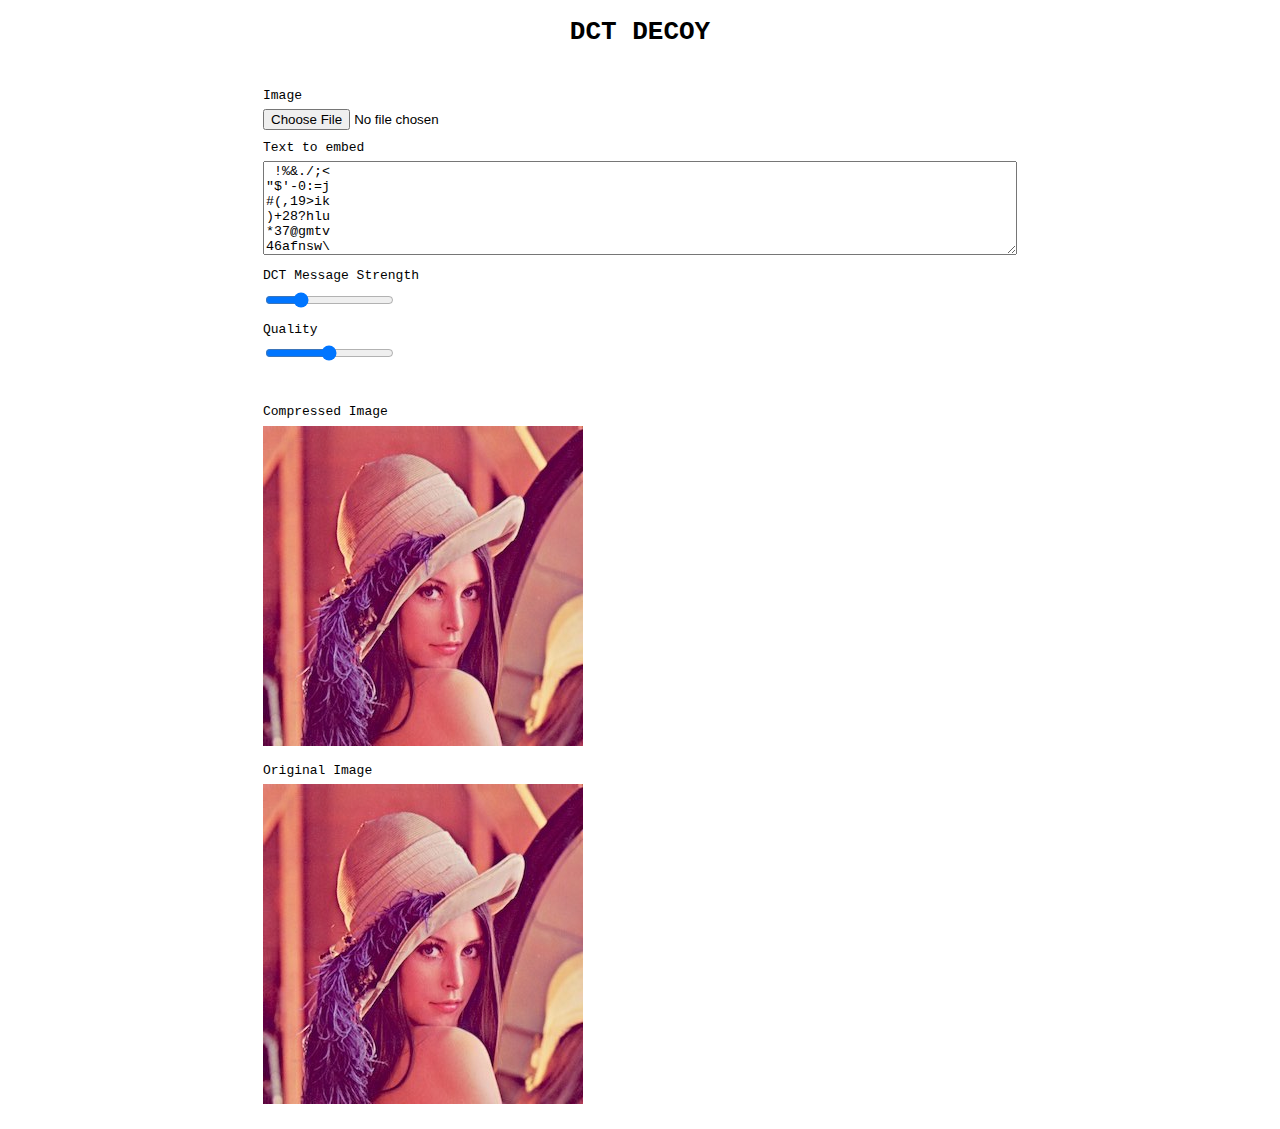
==== index.html @ 3a30fbd9 "Externalize stylesheet" ====
<!DOCTYPE html>
<html>

<head>
    <meta charset="utf-8">
    <title>DCT Decoy</title>
    <script src="jpgjs/jpg.js"></script>
    <script src="petitoJPEG/demo/support/spin.js"></script>
    <link type="text/css" href="style.css" rel="stylesheet">
    </style>
</head>

<body>
    <div class="container">
        <div>
            <h1 style="text-align:center">DCT DECOY</h1>
        </div>
        <div class="flex-container">
            <div class="flex-item-left">
                <div><label>Image</label><input type="file" onchange='readfile(this.files[0])'></input></div>
                <div><label>Text to embed</label>
                    <textarea id="message" style="width:100%;height:7em;box-sizing:border-box;">
                    </textarea>
                </div>
                <div>
                    <label for="amount">DCT Message Strength</label>
                    <input type="range" id="amount" style="" min="1" max="1000" value="250"
                        data-highlight="true"></input>
                </div>
                <div>
                    <label for="slider">Quality</label>
                    <input type="range" id="slider" style="" min="1" max="100" value="50" data-highlight="true"></input>
                </div>
                <div id="compression" style="font-weight: bold; font-size: 1em;"></div>
                <div>
                    <pre id="decoded-text" style="white-space: pre-wrap;word-wrap: break-word;"></pre>
                </div>

            </div>
            <div class="flex-item-right">
                <div id="spinner"></div>
                <div>
                    <label id="compcaption">Compressed Image</label>
                    <img id="dstimg" src="lena.jpg" />
                </div>
                <div>
                    <label id="origcaption">Original Image</label>
                    <img id="img" src="lena.jpg" />
                </div>
            </div>

        </div>


    </div>





    <script>
        /**
         * The spinner object from spin.js
         */
        var opts = {
            lines: 7, // The number of lines to draw
            length: 10, // The length of each line
            width: 10, // The line thickness
            radius: 12, // The radius of the inner circle
            corners: 1.0, // Corner roundness (0..1)
            rotate: 19, // The rotation offset
            direction: 1, // 1: clockwise, -1: counterclockwise
            color: 'white', // #rgb or #rrggbb or array of colors
            speed: 1.2, // Rounds per second
            trail: 60, // Afterglow percentage
            shadow: false, // Whether to render a shadow
            hwaccel: true, // Whether to use hardware acceleration
            className: 'spinner', // The CSS class to assign to the spinner
            zIndex: 2e9, // The z-index (defaults to 2000000000)
            top: '50%', // Top position relative to parent in px
            left: '50%' // Left position relative to parent in px
        };


        /**
         * Returns an ImageData object 
         * @param imgElem
         */
        function getPixelsFromImageElement(imgElem) {
            // imgElem must be on the same server otherwise a cross-origin error will be thrown "SECURITY_ERR: DOM Exception 18"
            // you can lauch chrome with --allow-file-access-from-files to avoid this on local file access. Http access should work fine
            // if pulling images from the same domain
            var canvas = document.createElement("canvas");
            canvas.width = imgElem.width;
            canvas.height = imgElem.height;
            var ctx = canvas.getContext("2d");
            ctx.drawImage(imgElem, 0, 0);
            return ctx.getImageData(0, 0, canvas.width, canvas.height);
        }


        // this variables contains a copy of the ImageData buffer for the original image
        var origImageData;
        var origUrl = "lena.jpg";

        function readfile(f) {
            var reader = new FileReader();
            reader.readAsDataURL(f);
            reader.onload = function () {
                origUrl = reader.result;
                //var out = document.getElementById("img");
                var out = document.createElement("img");
                out.style.width = "";
                out.setAttribute('src', origUrl);
                out.onload = function () {
                    origImageData = getPixelsFromImageElement(out);
                    do_encode(50);
                }
            }

            reader.onerror = function (e) { // If anything goes wrong
                console.log("Error", e); // Just log it 
            };
        }

        var format_info = function (quality, w, h, inbytes, outbytes, encodetime) {
            var compr = "" + outbytes + " bytes  " + ((inbytes == 0) ? '' : ' / ' + String((inbytes / outbytes).toFixed(1)) + ':1');

            var dim = "(" + w + "x" + h + ")";
            var str = quality + "% / " + compr + " / " + encodetime + " ms";
            document.querySelector('#compression').innerHTML = str;
            document.querySelector('#origcaption').innerHTML = "Original Image " + dim + " / " + inbytes + " bytes";
            document.querySelector('#compcaption').innerHTML = "Compressed Image " + dim + " / " + compr;
        }

        var do_encode = function (quality) {
            var displayWidth = "100%";

            // create web worker instance on global object
            if (typeof worker == 'undefined') {
                worker = new Worker("petitoJPEG/pttjpeg.js");
            }


            var m = {
                'quality': quality,
                'imageData': origImageData,
                'width': origImageData.width,
                'height': origImageData.height,
                'sr': "auto",
                'message': document.querySelector("#message").value,
                'amount': document.querySelector("#amount").value
            };


            // Don't schedule encode if it's in progress
            // we can do this because the single threadness of this module is guaranteed
            if (!inprogress) {
                var target = document.getElementById('spinner');
                spinner = new Spinner(opts).spin(target);
                worker.postMessage(m);
                inprogress = true;
            }

            worker.onmessage = function (msg) {
                switch (msg.data.reason) {
                    case 'image':
                        format_info(msg.data.quality, msg.data.width, msg.data.height, msg.data.width * msg.data.height * 3, msg.data.bw, msg.data.encodetime);
                        var url = msg.data.url;

                        var dstImgElem = document.getElementById("dstimg");
                        var imgElem = document.getElementById("img");
                        var textElem = document.getElementById("decoded-text");

                        imgElem.style.width = displayWidth;
                        dstImgElem.style.width = displayWidth;

                        dstImgElem.setAttribute("src", url);
                        imgElem.setAttribute("src", origUrl);


                        inprogress = false;
                        spinner.stop();

                        var j = new JpegImage();
                        j.onload = function () {
                            textElem.innerHTML = j.getMessage();
                        };
                        j.load(url)

                        break;
                    case 'log':
                        console.log(msg.data.log);
                        break;
                    default:
                        break;
                }
            }
        }

        window.onload = function () {
            document.querySelector('#message').value = " !%&.\/;<                               \r\n\"$'-0:=j                               \r\n#(,19>ik                               \r\n)+28?hlu                               \r\n*37@gmtv                               \r\n46afnsw\\                               \r\n5beorx[]                               \r\ncdpqyz^_"

            // this variables contains a copy of the ImageData buffer for the original image
            origImageData = getPixelsFromImageElement(document.getElementById('img'));
            inprogress = false;
            do_encode(50);
            document.querySelector('#slider').addEventListener('change', function () {
                var val = document.querySelector('#slider').value;
                console.log(val);
                do_encode(val | 0);
            });

            document.querySelector('#slider').addEventListener('slidestop', function () {
                var val = document.querySelector('#slider').value;
                console.log(val);
                do_encode(val | 0);
            });

            document.querySelector('#amount').addEventListener('change', function () {
                var val = document.querySelector('#slider').value;
                console.log(val);
                do_encode(val | 0);
            });

            document.querySelector('#message').addEventListener('keyup', function () {
                var val = document.querySelector('#slider').value;
                console.log(val);
                do_encode(val | 0);
            });

            document.querySelector('#message').addEventListener('change', function () {
                var val = document.querySelector('#slider').value;
                // console.log(val);
                do_encode(val | 0);
            });
        };
    </script>
</body>

</html>
---- style.css ----
body {
      margin: 1em;
      font-family: monospace;
  }

  .container {
      max-width: 60em;
      margin-right: auto;
      margin-left: auto;
  }

  .col {
      padding: 0.5em;
/*  background: #fafafa;*/
}

label {
    display:block;
    margin: .75em 0 .5em 0;
}

.flex-container {
  display: flex;
  flex-wrap: wrap;
}

.flex-item-left {
  flex: 33%;
}

.flex-item-right {
  flex: 66%;
  max-width: 600px;
}

.flex-item-left, .flex-item-right > div {
  flex: 1;
  margin: 1em;
}

/* Responsive layout - makes a one column layout instead of a two-column layout */
@media (max-width: 800px) {
    .container {
        max-width: none;
    }
    
    .flex-item-right, .flex-item-left {
        flex: 100%;
    }
}
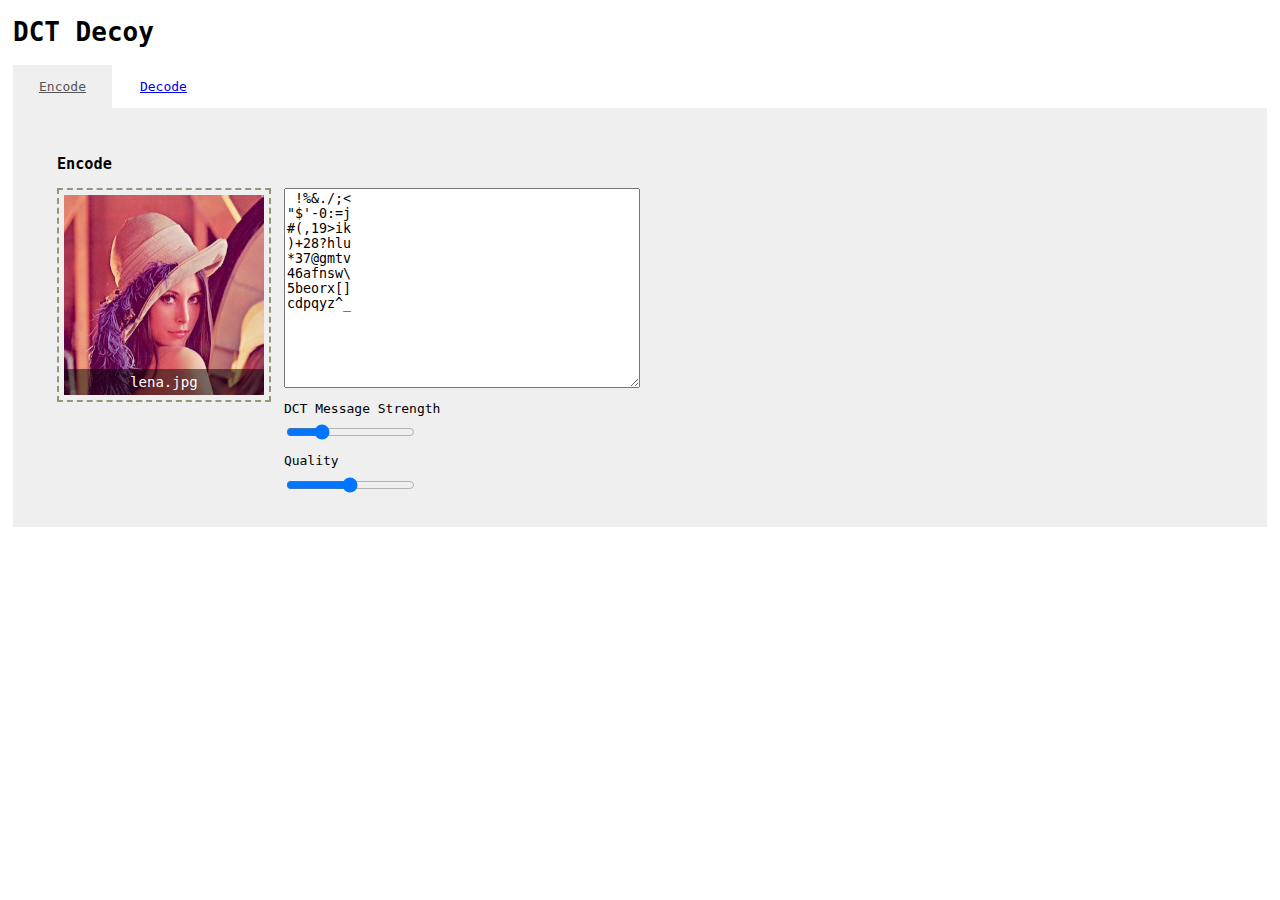
==== commit 52d43853: "Replace index with tabs" ====
--- a/index.html
+++ b/index.html
@@ -1,241 +1,251 @@
 <!DOCTYPE html>
-<html>
 
 <head>
-    <meta charset="utf-8">
+    <link href="tabs.css" rel="stylesheet">
+    <link href="dropzone.css" rel="stylesheet">
+    <link href="style.css" rel="stylesheet">
     <title>DCT Decoy</title>
-    <script src="jpgjs/jpg.js"></script>
-    <script src="petitoJPEG/demo/support/spin.js"></script>
-    <link type="text/css" href="style.css" rel="stylesheet">
-    </style>
 </head>
 
 <body>
-    <div class="container">
-        <div>
-            <h1 style="text-align:center">DCT DECOY</h1>
-        </div>
-        <div class="flex-container">
-            <div class="flex-item-left">
-                <div><label>Image</label><input type="file" onchange='readfile(this.files[0])'></input></div>
-                <div><label>Text to embed</label>
-                    <textarea id="message" style="width:100%;height:7em;box-sizing:border-box;">
-                    </textarea>
+    <h1>DCT Decoy</h1>
+    <div class="container--tabs">
+        <section class="row">
+            <ul class="nav nav-tabs">
+                <li class="active"><a href="#encode">Encode</a></li>
+                <li class=""><a href="#decode">Decode</a></li>
+            </ul>
+            <div class="tab-content">
+                <div id="encode" class="tab-pane active">
+                    <h3>Encode</h3>
+                    <div style="display: flex; gap: 5em; flex-wrap: wrap">
+                        <div style="display: flex; gap: 1em; flex: 0 1 50%">
+                            <div id="encode-drop-zone" class="image-zone drop-zone" style="flex: 0 1 auto">
+                                <!-- <span class="drop-zone__prompt">Drop file here or click to upload</span> -->
+                                <input type="file" name="fileToEncode" class="drop-zone__input">
+                                <div id="image-to-encode" class="thumb drop-zone__thumb" data-label="lena.jpg" style="background-image: url('lena.jpg'); background-size: contain; background-repeat: no-repeat; background-position: center center;"></div>
+
+                            </div>
+                            <div style="flex: 1 1 auto">
+                                <textarea id="message" class="boxsizingBorder" style="width:100%; height: 200px"
+                                    onInput="autoGrow(this)"></textarea>
+                                    <div>
+                                        <label for="amount">DCT Message Strength</label>
+                                        <input type="range" id="amount" style="" min="1" max="1000" value="250"
+                                            data-highlight="true"></input>
+                                    </div>
+                                    <div>
+                                        <label for="slider">Quality</label>
+                                        <input type="range" id="slider" style="" min="1" max="100" value="50" data-highlight="true"></input>
+                                    </div>
+                    
+                            </div>
+                        </div>
+                        <div style="flex-direction: column; flex: 1; display: flex; gap: 1em;cursor:pointer"  onclick="toggleEncoded()">
+                            <div id="encoded-image" class="thumb" data-label="" style=" background-size: contain; background-repeat: no-repeat; background-position: left center;"></div>
+                            <div id="encoded-image-text" style="display:none">
+                                <pre id="encoder-decoded-text"></pre>
+                            </div>
+                            <div><label id="compcaption"></label></div>
+                        </div>
+                    </div>
                 </div>
-                <div>
-                    <label for="amount">DCT Message Strength</label>
-                    <input type="range" id="amount" style="" min="1" max="1000" value="250"
-                        data-highlight="true"></input>
-                </div>
-                <div>
-                    <label for="slider">Quality</label>
-                    <input type="range" id="slider" style="" min="1" max="100" value="50" data-highlight="true"></input>
-                </div>
-                <div id="compression" style="font-weight: bold; font-size: 1em;"></div>
-                <div>
-                    <pre id="decoded-text" style="white-space: pre-wrap;word-wrap: break-word;"></pre>
-                </div>
-
-            </div>
-            <div class="flex-item-right">
-                <div id="spinner"></div>
-                <div>
-                    <label id="compcaption">Compressed Image</label>
-                    <img id="dstimg" src="lena.jpg" />
-                </div>
-                <div>
-                    <label id="origcaption">Original Image</label>
-                    <img id="img" src="lena.jpg" />
+                <div id="decode" class="tab-pane">
+                    <h3>Decode</h3>
+                    <div style="display: flex; gap: 1em">
+                        <div id="decode-drop-zone" class="image-zone drop-zone">
+                            <span class="drop-zone__prompt">Drop file here or click to upload</span>
+                            <input type="file" name="decode-file" class="drop-zone__input">
+                        </div>
+                        <div>
+                            <pre id="decoded-text"></pre>
+                        </div>
+
+                    </div>
                 </div>
             </div>
-
-        </div>
-
-
+        </section>
     </div>
-
-
-
-
-
-    <script>
-        /**
-         * The spinner object from spin.js
-         */
-        var opts = {
-            lines: 7, // The number of lines to draw
-            length: 10, // The length of each line
-            width: 10, // The line thickness
-            radius: 12, // The radius of the inner circle
-            corners: 1.0, // Corner roundness (0..1)
-            rotate: 19, // The rotation offset
-            direction: 1, // 1: clockwise, -1: counterclockwise
-            color: 'white', // #rgb or #rrggbb or array of colors
-            speed: 1.2, // Rounds per second
-            trail: 60, // Afterglow percentage
-            shadow: false, // Whether to render a shadow
-            hwaccel: true, // Whether to use hardware acceleration
-            className: 'spinner', // The CSS class to assign to the spinner
-            zIndex: 2e9, // The z-index (defaults to 2000000000)
-            top: '50%', // Top position relative to parent in px
-            left: '50%' // Left position relative to parent in px
+</body>
+
+<script src="tabs.js"></script>
+<script src="dropzone.js"></script>
+<script src="jpgjs/jpg.js"></script>
+<script>
+    function toggleEncoded(element) {
+        let image = document.getElementById('encoded-image')
+        let text = document.getElementById('encoded-image-text')
+
+        if (image.style.display == "") {
+            image.style.display = 'none';
+            text.style.display = ''
+        }
+        else {
+            text.style.display = 'none';
+            image.style.display = ''
+        }
+    }
+
+
+/**
+ * Returns an ImageData object 
+ * @param imgElem
+ */
+    function getPixelsFromImageElement(imgElem) {
+    // imgElem must be on the same server otherwise a cross-origin error will be thrown "SECURITY_ERR: DOM Exception 18"
+    // you can lauch chrome with --allow-file-access-from-files to avoid this on local file access. Http access should work fine
+    // if pulling images from the same domain
+    var canvas = document.createElement("canvas");
+    canvas.width = imgElem.width;
+    canvas.height = imgElem.height;
+    var ctx = canvas.getContext("2d");
+    ctx.drawImage(imgElem, 0, 0);
+    return ctx.getImageData(0, 0, canvas.width, canvas.height);
+}
+
+    // this variables contains a copy of the ImageData buffer for the original image
+    var origImageData;
+    var origUrl = "lena.jpg";
+    function readfile(f) {
+        var reader = new FileReader();
+        reader.readAsDataURL(f);
+        reader.onload = function () {
+            origUrl = reader.result;
+            // var out = document.getElementById("img");
+            var out = document.createElement("img");
+            out.style.width = "";
+            out.setAttribute('src', origUrl);
+            out.onload = function () {
+                origImageData = getPixelsFromImageElement(out);
+                do_encode(50);
+            }
+        }
+
+        reader.onerror = function (e) { // If anything goes wrong
+            console.log("Error", e); // Just log it 
         };
-
-
-        /**
-         * Returns an ImageData object 
-         * @param imgElem
-         */
-        function getPixelsFromImageElement(imgElem) {
-            // imgElem must be on the same server otherwise a cross-origin error will be thrown "SECURITY_ERR: DOM Exception 18"
-            // you can lauch chrome with --allow-file-access-from-files to avoid this on local file access. Http access should work fine
-            // if pulling images from the same domain
-            var canvas = document.createElement("canvas");
-            canvas.width = imgElem.width;
-            canvas.height = imgElem.height;
-            var ctx = canvas.getContext("2d");
-            ctx.drawImage(imgElem, 0, 0);
-            return ctx.getImageData(0, 0, canvas.width, canvas.height);
-        }
-
+    }
+
+
+    var format_info = function (quality, w, h, inbytes, outbytes, encodetime) {
+        var compr = "" + outbytes + " bytes  ";
+        // ((inbytes == 0) ? '' : ' / ' + String((inbytes / outbytes).toFixed(1)) + ':1')
+        var dim = "(" + w + "x" + h + ")";
+        // var str = quality + "% / " + compr + " / " + encodetime + " ms";
+        // document.querySelector('#compression').innerHTML = str;
+        // document.querySelector('#origcaption').innerHTML = "Original Image " + dim + " / " + inbytes + " bytes";
+        document.querySelector('#compcaption').innerHTML = compr;
+    }
+
+    var do_encode = function (quality) {
+        // create web worker instance on global object
+        if (typeof worker == 'undefined') {
+            worker = new Worker("petitoJPEG/pttjpeg.js");
+        }
+
+        var message = document.querySelector("#message").value;
+        message = message.split("\n").map(o=>o.padEnd(Math.ceil(origImageData.width/8))).join("")
+
+        // var message = Array.from(document.querySelector("#message").value).map((o,i)=>{
+            // if (o == "\n") {return " ".repeat(Math.ceil((origImageData.width - i % origImageData.width) / 8)) } else return o
+        // }).join("");
+
+        var m = {
+            'quality': quality,
+            'imageData': origImageData,
+            'width': origImageData.width,
+            'height': origImageData.height,
+            'sr': "auto",
+            'message': message,
+            'amount': document.querySelector("#amount").value
+        };
+        // Don't schedule encode if it's in progress
+        // we can do this because the single threadness of this module is guaranteed
+        if (!inprogress) {
+            worker.postMessage(m);
+            inprogress = true;
+        }
+        worker.onmessage = function (msg) {
+            switch (msg.data.reason) {
+                case 'image':
+                    format_info(msg.data.quality, msg.data.width, msg.data.height, msg.data.width * msg.data.height * 3, msg.data.bw, msg.data.encodetime);
+                    var url = msg.data.url;
+
+                    var dstImgElem = document.getElementById("encoded-image");
+                    var imgElem = document.getElementById("image-to-encode");
+                    var textElem = document.getElementById("encoder-decoded-text");
+
+                    dstImgElem.style.backgroundImage = `url('${url}')`;
+                    imgElem.style.backgroundImage = `url('${origUrl}')`;
+
+                    inprogress = false;
+
+                    var j = new JpegImage();
+                    j.onload = function () {
+                        textElem.textContent = j.getMessage();
+                    };
+                    j.load(url)
+
+                    break;
+                case 'log':
+                    console.log(msg.data.log);
+                    break;
+                default:
+                    break;
+            }
+        }
+    }
+    window.onload = function () {
+        document.querySelector('#message').value = " !%&.\/;<                               \r\n\"$'-0:=j                               \r\n#(,19>ik                               \r\n)+28?hlu                               \r\n*37@gmtv                               \r\n46afnsw\\                               \r\n5beorx[]                               \r\ncdpqyz^_"
 
         // this variables contains a copy of the ImageData buffer for the original image
-        var origImageData;
-        var origUrl = "lena.jpg";
-
-        function readfile(f) {
-            var reader = new FileReader();
-            reader.readAsDataURL(f);
-            reader.onload = function () {
-                origUrl = reader.result;
-                //var out = document.getElementById("img");
-                var out = document.createElement("img");
-                out.style.width = "";
-                out.setAttribute('src', origUrl);
-                out.onload = function () {
-                    origImageData = getPixelsFromImageElement(out);
-                    do_encode(50);
-                }
-            }
-
-            reader.onerror = function (e) { // If anything goes wrong
-                console.log("Error", e); // Just log it 
-            };
-        }
-
-        var format_info = function (quality, w, h, inbytes, outbytes, encodetime) {
-            var compr = "" + outbytes + " bytes  " + ((inbytes == 0) ? '' : ' / ' + String((inbytes / outbytes).toFixed(1)) + ':1');
-
-            var dim = "(" + w + "x" + h + ")";
-            var str = quality + "% / " + compr + " / " + encodetime + " ms";
-            document.querySelector('#compression').innerHTML = str;
-            document.querySelector('#origcaption').innerHTML = "Original Image " + dim + " / " + inbytes + " bytes";
-            document.querySelector('#compcaption').innerHTML = "Compressed Image " + dim + " / " + compr;
-        }
-
-        var do_encode = function (quality) {
-            var displayWidth = "100%";
-
-            // create web worker instance on global object
-            if (typeof worker == 'undefined') {
-                worker = new Worker("petitoJPEG/pttjpeg.js");
-            }
-
-
-            var m = {
-                'quality': quality,
-                'imageData': origImageData,
-                'width': origImageData.width,
-                'height': origImageData.height,
-                'sr': "auto",
-                'message': document.querySelector("#message").value,
-                'amount': document.querySelector("#amount").value
-            };
-
-
-            // Don't schedule encode if it's in progress
-            // we can do this because the single threadness of this module is guaranteed
-            if (!inprogress) {
-                var target = document.getElementById('spinner');
-                spinner = new Spinner(opts).spin(target);
-                worker.postMessage(m);
-                inprogress = true;
-            }
-
-            worker.onmessage = function (msg) {
-                switch (msg.data.reason) {
-                    case 'image':
-                        format_info(msg.data.quality, msg.data.width, msg.data.height, msg.data.width * msg.data.height * 3, msg.data.bw, msg.data.encodetime);
-                        var url = msg.data.url;
-
-                        var dstImgElem = document.getElementById("dstimg");
-                        var imgElem = document.getElementById("img");
-                        var textElem = document.getElementById("decoded-text");
-
-                        imgElem.style.width = displayWidth;
-                        dstImgElem.style.width = displayWidth;
-
-                        dstImgElem.setAttribute("src", url);
-                        imgElem.setAttribute("src", origUrl);
-
-
-                        inprogress = false;
-                        spinner.stop();
-
-                        var j = new JpegImage();
-                        j.onload = function () {
-                            textElem.innerHTML = j.getMessage();
-                        };
-                        j.load(url)
-
-                        break;
-                    case 'log':
-                        console.log(msg.data.log);
-                        break;
-                    default:
-                        break;
-                }
-            }
-        }
-
-        window.onload = function () {
-            document.querySelector('#message').value = " !%&.\/;<                               \r\n\"$'-0:=j                               \r\n#(,19>ik                               \r\n)+28?hlu                               \r\n*37@gmtv                               \r\n46afnsw\\                               \r\n5beorx[]                               \r\ncdpqyz^_"
-
-            // this variables contains a copy of the ImageData buffer for the original image
-            origImageData = getPixelsFromImageElement(document.getElementById('img'));
-            inprogress = false;
-            do_encode(50);
-            document.querySelector('#slider').addEventListener('change', function () {
-                var val = document.querySelector('#slider').value;
-                console.log(val);
-                do_encode(val | 0);
-            });
-
-            document.querySelector('#slider').addEventListener('slidestop', function () {
-                var val = document.querySelector('#slider').value;
-                console.log(val);
-                do_encode(val | 0);
-            });
-
-            document.querySelector('#amount').addEventListener('change', function () {
-                var val = document.querySelector('#slider').value;
-                console.log(val);
-                do_encode(val | 0);
-            });
-
-            document.querySelector('#message').addEventListener('keyup', function () {
-                var val = document.querySelector('#slider').value;
-                console.log(val);
-                do_encode(val | 0);
-            });
-
-            document.querySelector('#message').addEventListener('change', function () {
-                var val = document.querySelector('#slider').value;
-                // console.log(val);
-                do_encode(val | 0);
-            });
-        };
-    </script>
-</body>
-
-</html>+        let origImage = new Image();
+        let source = document.querySelector("#image-to-encode").style.backgroundImage.replace("url(\"", "").replace("\"\)", "")
+        console.log(source)
+        origImage.src = source
+        origImageData = getPixelsFromImageElement(origImage);
+        inprogress = false;
+        do_encode(50);
+        document.querySelector('#slider').addEventListener('change', function () {
+            var val = document.querySelector('#slider').value;
+            console.log(val);
+            do_encode(val | 0);
+        });
+
+        document.querySelector('#slider').addEventListener('slidestop', function () {
+            var val = document.querySelector('#slider').value;
+            console.log(val);
+            do_encode(val | 0);
+        });
+
+        document.querySelector('#amount').addEventListener('change', function () {
+            var val = document.querySelector('#slider').value;
+            console.log(val);
+            do_encode(val | 0);
+        });
+
+        document.querySelector('#message').addEventListener('keyup', function () {
+            var val = document.querySelector('#slider').value;
+            console.log(val);
+            do_encode(val | 0);
+        });
+
+        document.querySelector('#message').addEventListener('change', function () {
+            var val = document.querySelector('#slider').value;
+            // console.log(val);
+            do_encode(val | 0);
+        });
+    };
+
+
+
+    // window.onblur = function () { window.onfocus = function () { location.reload(true) } };
+
+    function autoGrow(element) {
+        // if (element.scrollHeight+20 < element.style.height) return;
+
+        // console.log("auto")
+        // element.style.height = "5px";
+        // element.style.height = (element.scrollHeight + 20) + "px";
+    }
+    </script>--- a/tabs.css
+++ b/tabs.css
@@ -0,0 +1,53 @@
+// https://codepen.io/E-nathan/pen/MXLRdB
+
+.container--tabs {
+    margin: 2rem;
+}
+
+.container--tabs .nav-tabs {
+    padding: 0;
+    float: left;
+    width: 100%;
+    margin: 0;
+    list-style-type: none;
+}
+
+.container--tabs .nav-tabs>li {
+    float: left;
+    margin-bottom: -1px;
+}
+
+.container--tabs .nav-tabs>li>a {
+    float: left;
+    margin-right: 2px;
+    line-height: 1.42857143;
+    padding: 1em 2em;
+}
+
+
+.container--tabs .nav-tabs>li.active>a,
+.container--tabs .nav-tabs>li.active>a:hover,
+.container--tabs .nav-tabs>li.active>a:focus {
+    color: #555;
+    cursor: default;
+    background-color: #efefef;
+}
+
+.container--tabs .tab-content {
+    float: left;
+    width: 100%;
+}
+
+.container--tabs .tab-content>.tab-pane {
+    display: none;
+}
+
+.container--tabs .tab-content>.tab-pane.active {
+    display: block;
+    padding: 2.5% 3.5%;
+    background-color: #efefef;
+}
+
+.container--tabs .tab-content>.active {
+    display: block;
+}--- a/dropzone.css
+++ b/dropzone.css
@@ -0,0 +1,51 @@
+/* https://codepen.io/dcode-software/pen/xxwpLQo */
+.image-zone {
+    width: 200px;
+    height: 200px;
+}
+
+.drop-zone {
+    padding: 5px;
+    display: flex;
+    align-items: center;
+    justify-content: center;
+    text-align: center;
+    cursor: pointer;
+    color: #cccccc;
+    border: 2px dashed #959578;
+    /* border-radius: 5px; */
+}
+
+.drop-zone--over {
+    border-style: solid;
+}
+
+.drop-zone__input {
+    display: none;
+}
+
+.thumb {
+    width: 100%;
+    height: 100%;
+    overflow: hidden;
+    background-size: cover;
+    position: relative;
+}
+
+.drop-zone__prompt {
+    padding: 2em;
+
+}
+.drop-zone__thumb::after {
+    
+    content: attr(data-label);
+    position: absolute;
+    bottom: 0;
+    left: 0;
+    width: 100%;
+    padding: 5px 0;
+    color: #ffffff;
+    background: rgba(0, 0, 0, 0.5);
+    font-size: 14px;
+    text-align: center;
+}--- a/style.css
+++ b/style.css
@@ -17,6 +17,12 @@
 label {
     display:block;
     margin: .75em 0 .5em 0;
+}
+
+pre {
+  letter-spacing: .5em;
+  font-size: .7em;
+  font-weight: bold;
 }
 
 .flex-container {
@@ -49,3 +55,8 @@
     }
 } 
 
+.boxsizingBorder {
+  -webkit-box-sizing: border-box;
+  -moz-box-sizing: border-box;
+  box-sizing: border-box;
+}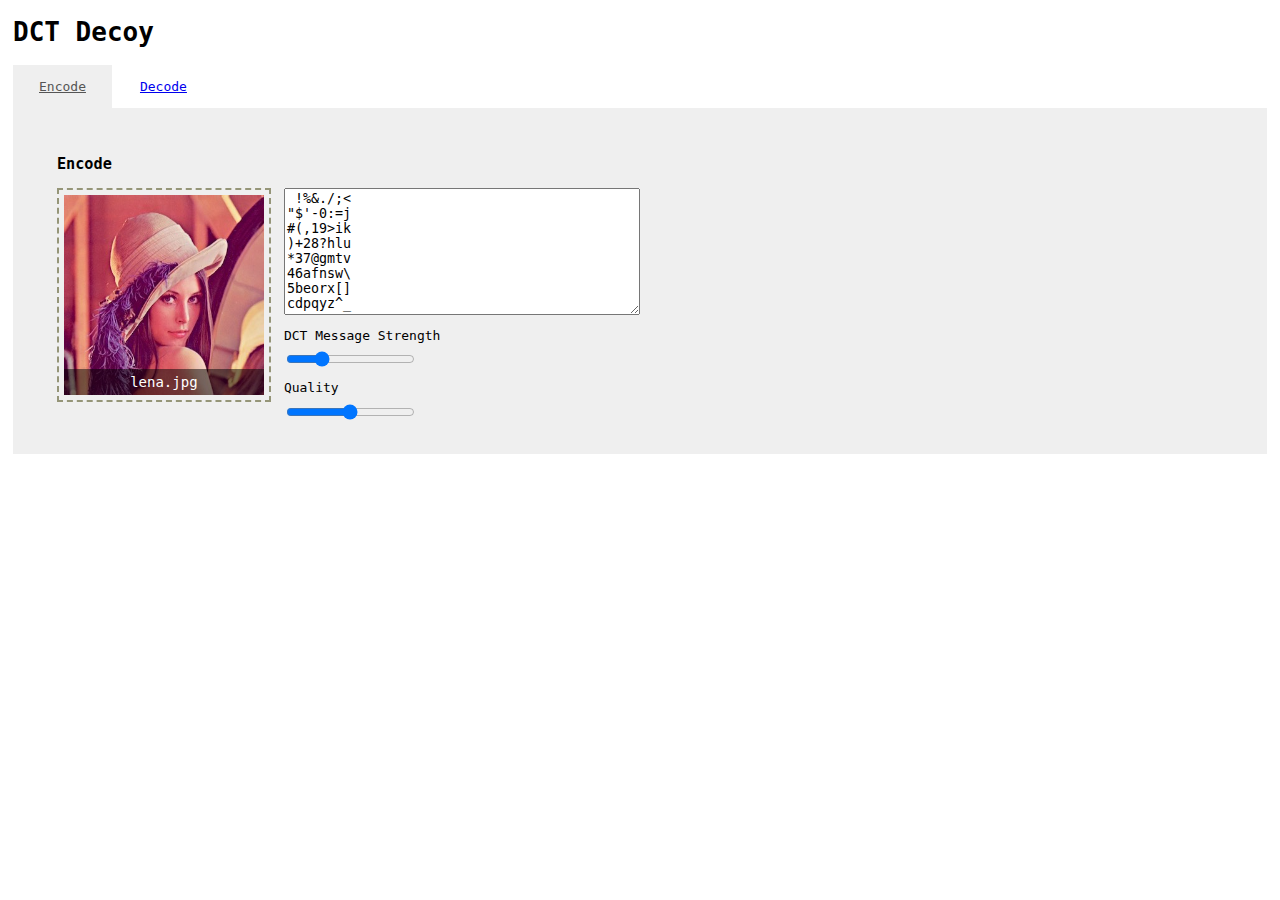
==== commit 28d0606e: "Change default text and add auto-grow to textarea" ====
--- a/index.html
+++ b/index.html
@@ -27,8 +27,7 @@
 
                             </div>
                             <div style="flex: 1 1 auto">
-                                <textarea id="message" class="boxsizingBorder" style="width:100%; height: 200px"
-                                    onInput="autoGrow(this)"></textarea>
+                                <textarea id="message" class="boxsizingBorder" style="width:100%"></textarea>
                                     <div>
                                         <label for="amount">DCT Message Strength</label>
                                         <input type="range" id="amount" style="" min="1" max="1000" value="250"
@@ -196,8 +195,8 @@
         }
     }
     window.onload = function () {
-        document.querySelector('#message').value = " !%&.\/;<                               \r\n\"$'-0:=j                               \r\n#(,19>ik                               \r\n)+28?hlu                               \r\n*37@gmtv                               \r\n46afnsw\\                               \r\n5beorx[]                               \r\ncdpqyz^_"
-
+        document.querySelector('#message').value = " !%&.\/;<\r\n\"$'-0:=j\r\n#(,19>ik\r\n)+28?hlu\r\n*37@gmtv\r\n46afnsw\\\r\n5beorx[]\r\ncdpqyz^_"
+        adaptTextarea(document.querySelector('#message'))
         // this variables contains a copy of the ImageData buffer for the original image
         let origImage = new Image();
         let source = document.querySelector("#image-to-encode").style.backgroundImage.replace("url(\"", "").replace("\"\)", "")
@@ -239,13 +238,16 @@
 
 
 
-    // window.onblur = function () { window.onfocus = function () { location.reload(true) } };
-
-    function autoGrow(element) {
-        // if (element.scrollHeight+20 < element.style.height) return;
-
-        // console.log("auto")
-        // element.style.height = "5px";
-        // element.style.height = (element.scrollHeight + 20) + "px";
-    }
+    const textareaEle = document.getElementById('message');
+
+    textareaEle.addEventListener('input', () => {
+        adaptTextarea(textareaEle);
+    });
+
+    function adaptTextarea(textareaEle) {
+        textareaEle.style.height = 'auto';
+        textareaEle.style.height = `${textareaEle.scrollHeight+3}px`;
+    }
+
+
     </script>